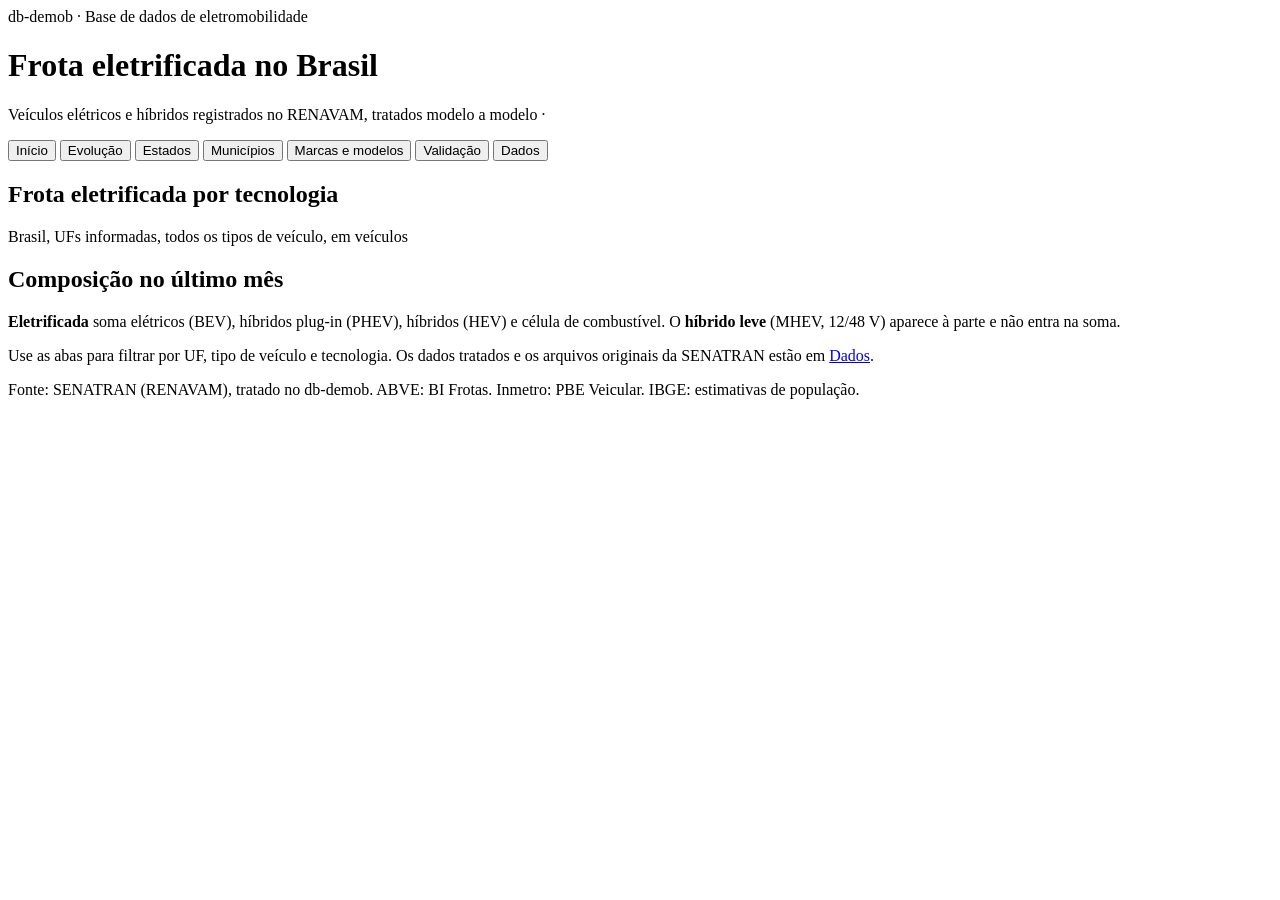
==== src/eletromobilidade/painel_web/painel.html @ 2a9c8cd7 "Painel web: HTML único gerado de resultados/, com filtros por UF, tipo e tecnologia Comando `eletrom" ====
<!doctype html>
<html lang="pt-BR">
<head>
<meta charset="utf-8">
<meta name="viewport" content="width=device-width, initial-scale=1">
<title>Painel da Eletromobilidade</title>
<meta name="description" content="Frota de veículos elétricos e híbridos no Brasil, a partir do RENAVAM (SENATRAN), por UF, município, tipo de veículo e tecnologia.">
<style>/*__ESTILO__*/</style>
</head>
<body>
<div class="app">
  <header class="topo">
    <div class="olho">db-demob · Base de dados de eletromobilidade</div>
    <h1>Frota eletrificada no Brasil</h1>
    <p class="sub">Veículos elétricos e híbridos registrados no RENAVAM, tratados modelo a modelo · <span id="cobertura"></span></p>
  </header>

  <nav class="abas" role="tablist" aria-label="Seções do painel">
    <button role="tab" data-aba="inicio">Início</button>
    <button role="tab" data-aba="evolucao">Evolução</button>
    <button role="tab" data-aba="estados">Estados</button>
    <button role="tab" data-aba="municipios">Municípios</button>
    <button role="tab" data-aba="modelos">Marcas e modelos</button>
    <button role="tab" data-aba="validacao">Validação</button>
    <button role="tab" data-aba="dados">Dados</button>
  </nav>

  <section class="filtros" id="filtros" aria-label="Filtros"></section>

  <main>
    <section class="aba" id="aba-inicio" role="tabpanel">
      <div class="cartoes" id="inicio-cartoes"></div>
      <div class="grade-2">
        <article class="painel largo">
          <header class="painel-cab"><h2>Frota eletrificada por tecnologia</h2><p>Brasil, UFs informadas, todos os tipos de veículo, em veículos</p></header>
          <div class="grafico" id="inicio-grafico"></div>
        </article>
        <article class="painel">
          <header class="painel-cab"><h2>Composição no último mês</h2><p id="inicio-comp-sub"></p></header>
          <div id="inicio-composicao"></div>
          <div class="notas">
            <p><b>Eletrificada</b> soma elétricos (BEV), híbridos plug-in (PHEV), híbridos (HEV) e célula de combustível. O <b>híbrido leve</b> (MHEV, 12/48 V) aparece à parte e não entra na soma.</p>
            <p>Use as abas para filtrar por UF, tipo de veículo e tecnologia. Os dados tratados e os arquivos originais da SENATRAN estão em <a href="#dados" data-ir="dados">Dados</a>.</p>
          </div>
        </article>
      </div>
    </section>

    <section class="aba" id="aba-evolucao" role="tabpanel" hidden>
      <div class="cartoes" id="evo-cartoes"></div>
      <article class="painel">
        <header class="painel-cab linha">
          <div><h2 id="evo-titulo">Frota por tecnologia</h2><p id="evo-sub"></p></div>
          <div class="segmentado" id="evo-modo" role="radiogroup" aria-label="Unidade">
            <button data-v="abs" aria-pressed="true">Veículos</button>
            <button data-v="pct" aria-pressed="false">Composição %</button>
          </div>
        </header>
        <div class="legenda" id="evo-legenda"></div>
        <div class="grafico alto" id="evo-grafico"></div>
        <div class="acoes"><button class="botao-link" id="evo-tabela-bt">Ver tabela</button><button class="botao-link" id="evo-csv">Baixar CSV da seleção</button></div>
        <div class="tabela-wrap" id="evo-tabela" hidden></div>
      </article>
    </section>

    <section class="aba" id="aba-estados" role="tabpanel" hidden>
      <div class="grade-2">
        <article class="painel">
          <header class="painel-cab linha">
            <div><h2>Mapa por UF</h2><p id="uf-sub"></p></div>
            <div class="segmentado" id="uf-metrica" role="radiogroup" aria-label="Medida">
              <button data-v="abs" aria-pressed="true">Veículos</button>
              <button data-v="hab" aria-pressed="false">Por mil hab.</button>
              <button data-v="frota" aria-pressed="false">% da frota</button>
            </div>
          </header>
          <div id="uf-mapa" class="mapa"></div>
          <p class="dica-fixa">Clique numa UF para filtrar as outras abas; clique de novo para tirar.</p>
        </article>
        <article class="painel">
          <header class="painel-cab"><h2>Ranking</h2><p id="uf-rank-sub"></p></header>
          <div class="legenda" id="uf-legenda"></div>
          <div id="uf-ranking"></div>
        </article>
      </div>
    </section>

    <section class="aba" id="aba-municipios" role="tabpanel" hidden>
      <div class="cartoes" id="mun-cartoes"></div>
      <article class="painel">
        <header class="painel-cab linha">
          <div><h2>Municípios</h2><p id="mun-sub"></p></div>
          <input type="search" id="mun-busca" class="busca" placeholder="Buscar município" aria-label="Buscar município">
        </header>
        <div class="tabela-wrap" id="mun-tabela"></div>
        <div class="acoes"><button class="botao-link" id="mun-mais">Mostrar mais</button><button class="botao-link" id="mun-csv">Baixar CSV</button></div>
      </article>
    </section>

    <section class="aba" id="aba-modelos" role="tabpanel" hidden>
      <div class="grade-2">
        <article class="painel">
          <header class="painel-cab"><h2>Marcas</h2><p id="marca-sub"></p></header>
          <div class="legenda" id="marca-legenda"></div>
          <div id="marca-grafico"></div>
        </article>
        <article class="painel">
          <header class="painel-cab linha">
            <div><h2>Modelos</h2><p id="modelo-sub"></p></div>
            <input type="search" id="modelo-busca" class="busca" placeholder="Buscar modelo ou marca" aria-label="Buscar modelo ou marca">
          </header>
          <div class="tabela-wrap" id="modelo-tabela"></div>
          <div class="acoes"><button class="botao-link" id="modelo-mais">Mostrar mais</button><button class="botao-link" id="modelo-csv">Baixar CSV</button></div>
        </article>
      </div>
    </section>

    <section class="aba" id="aba-validacao" role="tabpanel" hidden>
      <div class="cartoes" id="val-cartoes"></div>
      <div class="grade-2">
        <article class="painel">
          <header class="painel-cab"><h2>Vendas da ABVE × crescimento da frota</h2><p>Carros leves, UFs informadas, por período e tecnologia</p></header>
          <div class="tabela-wrap" id="val-tabela"></div>
        </article>
        <article class="painel">
          <header class="painel-cab"><h2>Por UF</h2><p id="val-uf-sub"></p></header>
          <div class="tabela-wrap rolagem" id="val-uf"></div>
        </article>
      </div>
      <article class="painel notas">
        <p>A ABVE publica <b>emplacamentos</b>; a base mede a <b>frota registrada</b>. Como a baixa de eletrificados quase não aparece no RENAVAM, o crescimento da frota num período deve ficar perto das vendas. A coluna <b>rótulo atual</b> refaz as vendas da ABVE com todo o histórico na classificação mais recente de cada modelo: a ABVE muda o rótulo de alguns modelos (por exemplo, de híbrido para híbrido leve 48 V) sem reescrever os anos anteriores.</p>
      </article>
    </section>

    <section class="aba" id="aba-dados" role="tabpanel" hidden>
      <div class="grade-2">
        <article class="painel">
          <header class="painel-cab"><h2>Dados tratados</h2><p>Tabelas publicadas em <code>resultados/</code>; CSV com <code>;</code> e vírgula decimal (abre no Excel), Parquet para Power BI, R ou Python</p></header>
          <div class="tabela-wrap rolagem" id="dados-tratados"></div>
        </article>
        <article class="painel">
          <header class="painel-cab"><h2>Arquivos originais da SENATRAN</h2><p>O arquivo mensal lido em cada base, com link para a fonte</p></header>
          <div class="tabela-wrap rolagem" id="dados-brutos"></div>
        </article>
      </div>
      <article class="painel notas">
        <h2>Como a base é feita</h2>
        <p><b>Fonte.</b> Dois arquivos mensais da SENATRAN, extraídos do RENAVAM: frota por UF, município e combustível; e frota por UF, município, marca/modelo e ano de fabricação (~22 milhões de linhas por mês). Ambos contam a frota <b>registrada</b>, que inclui veículos que já não circulam e não foram baixados.</p>
        <p><b>Tecnologia.</b> O painel usa a base por modelo: cada texto de marca/modelo do RENAVAM recebe uma classe por regra, conferida contra a tabela PBE Veicular do Inmetro e contra os emplacamentos da ABVE. O tipo de veículo (leve, moto, ônibus, caminhão) vem do PBE ou de regras próprias.</p>
        <p><b>Sem UF.</b> Parte da frota vem sem UF ("Sem Informação"). Nos eletrificados, esse grupo tem perfil de estoque ainda não emplacado (quase todo sem ano de fabricação e concentrado em lançamentos), e por isso fica fora por padrão. O filtro "Incluir sem UF" o soma de volta.</p>
        <p>Documentação completa: <a id="link-leiame" href="#">LEIAME</a>, <a id="link-dicionario" href="#">dicionário de dados</a> e <a id="link-repo" href="#">repositório</a>.</p>
      </article>
    </section>
  </main>

  <footer class="rodape">
    <span>Fonte: SENATRAN (RENAVAM), tratado no db-demob. ABVE: BI Frotas. Inmetro: PBE Veicular. IBGE: estimativas de população.</span>
    <span id="gerado"></span>
  </footer>
</div>
<div class="tooltip" id="tooltip" role="status" hidden></div>
<script>/*__D3__*/</script>
<script>/*__DADOS__*/</script>
<script>/*__APP__*/</script>
</body>
</html>
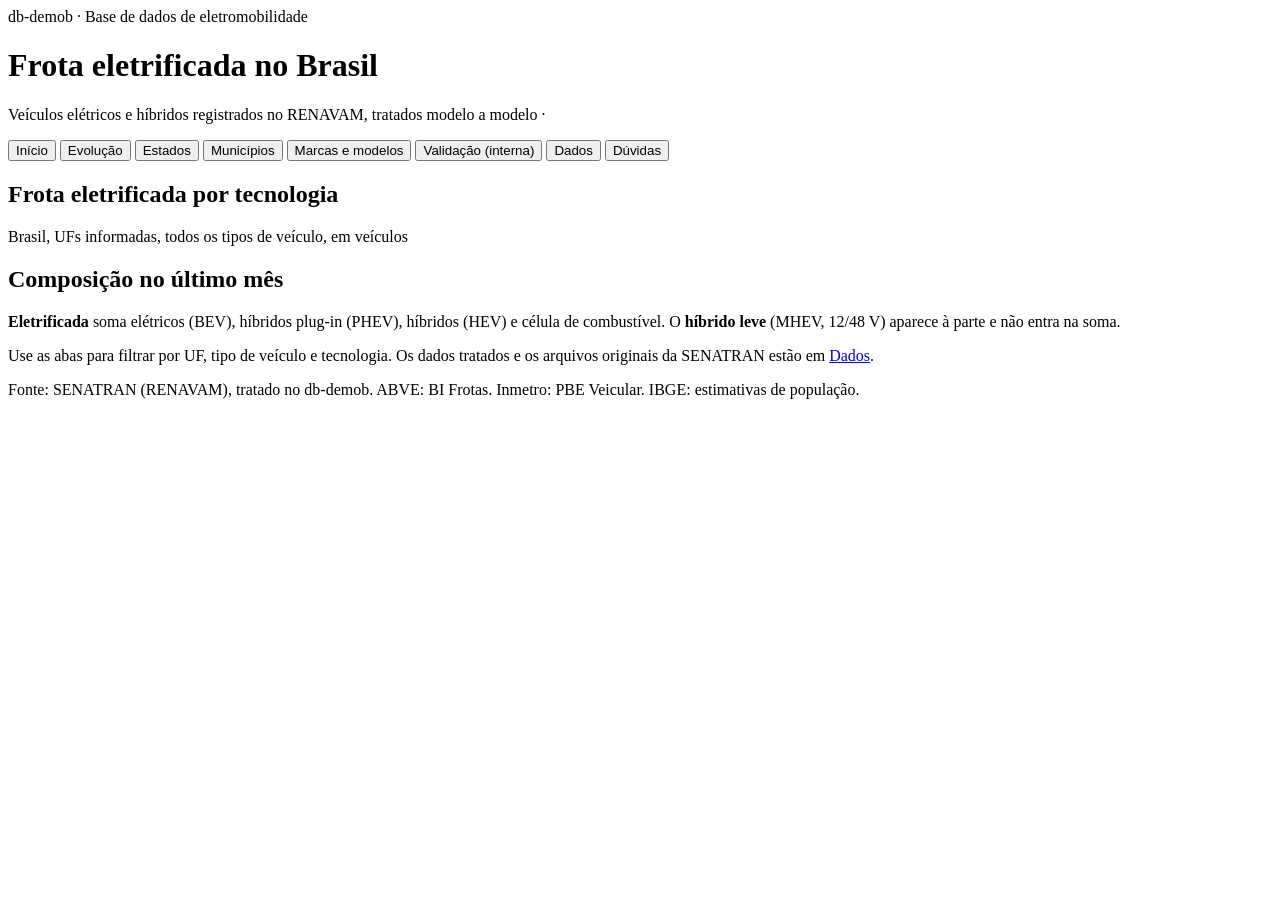
==== commit 5087659e: "Painel: aba Validação marcada como interna e aba Dúvidas com envio por e-mail ou issue" ====
--- a/src/eletromobilidade/painel_web/painel.html
+++ b/src/eletromobilidade/painel_web/painel.html
@@ -21,8 +21,9 @@
     <button role="tab" data-aba="estados">Estados</button>
     <button role="tab" data-aba="municipios">Municípios</button>
     <button role="tab" data-aba="modelos">Marcas e modelos</button>
-    <button role="tab" data-aba="validacao">Validação</button>
+    <button role="tab" data-aba="validacao" class="interna">Validação (interna)</button>
     <button role="tab" data-aba="dados">Dados</button>
+    <button role="tab" data-aba="faq">Dúvidas</button>
   </nav>
 
   <section class="filtros" id="filtros" aria-label="Filtros"></section>
@@ -74,8 +75,9 @@
               <button data-v="frota" aria-pressed="false">% da frota</button>
             </div>
           </header>
-          <div id="uf-mapa" class="mapa"></div>
-          <p class="dica-fixa">Clique numa UF para filtrar as outras abas; clique de novo para tirar.</p>
+          <div id="uf-mapa" class="mapa geo"></div>
+          <div class="classes linha" id="uf-escala"></div>
+          <p class="dica-fixa">Clique numa UF para filtrar as outras abas; clique de novo para tirar. Arraste para mover; Ctrl + roda ou os botões para o zoom.</p>
         </article>
         <article class="painel">
           <header class="painel-cab"><h2>Ranking</h2><p id="uf-rank-sub"></p></header>
@@ -87,6 +89,27 @@
 
     <section class="aba" id="aba-municipios" role="tabpanel" hidden>
       <div class="cartoes" id="mun-cartoes"></div>
+      <div class="grade-2">
+        <article class="painel">
+          <header class="painel-cab linha">
+            <div><h2 id="mun-mapa-titulo">Mapa por município</h2><p id="mun-mapa-sub"></p></div>
+            <div class="segmentado" id="mun-metrica" role="radiogroup" aria-label="Medida">
+              <button data-v="hab" aria-pressed="true">Por mil hab.</button>
+              <button data-v="frota" aria-pressed="false">% da frota</button>
+              <button data-v="abs" aria-pressed="false">Veículos</button>
+            </div>
+          </header>
+          <div id="mun-mapa" class="mapa geo"></div>
+          <div class="acoes"><p class="dica-fixa" id="mun-mapa-dica"></p><button class="botao-link" id="mun-voltar" hidden>Voltar ao Brasil</button></div>
+        </article>
+        <article class="painel">
+          <header class="painel-cab"><h2>Escala</h2><p id="mun-escala-sub"></p></header>
+          <div id="mun-escala" class="classes"></div>
+          <header class="painel-cab destaques"><h2>Maiores valores</h2><p id="mun-top-sub"></p></header>
+          <div class="legenda" id="mun-legenda"></div>
+          <div id="mun-top"></div>
+        </article>
+      </div>
       <article class="painel">
         <header class="painel-cab linha">
           <div><h2>Municípios</h2><p id="mun-sub"></p></div>
@@ -151,6 +174,34 @@
         <p>Documentação completa: <a id="link-leiame" href="#">LEIAME</a>, <a id="link-dicionario" href="#">dicionário de dados</a> e <a id="link-repo" href="#">repositório</a>.</p>
       </article>
     </section>
+
+    <section class="aba" id="aba-faq" role="tabpanel" hidden>
+      <div class="grade-2">
+        <article class="painel">
+          <header class="painel-cab"><h2>Envie sua dúvida</h2><p>Perguntas, erros nos dados e sugestões sobre o painel</p></header>
+          <form class="formulario" id="duvida-form">
+            <label class="campo"><span>Nome</span><input type="text" id="duvida-nome" autocomplete="name"></label>
+            <label class="campo"><span>E-mail para resposta</span><input type="email" id="duvida-email" autocomplete="email"></label>
+            <label class="campo"><span>Aba e filtros (se for sobre um número)</span><input type="text" id="duvida-contexto" placeholder="Ex.: Municípios, UF = DF, só elétricos"></label>
+            <label class="campo"><span>Mensagem</span><textarea id="duvida-texto" rows="7" required></textarea></label>
+            <p class="aviso" id="duvida-aviso" hidden>Escreva a mensagem antes de enviar.</p>
+            <div class="acoes envio">
+              <button type="button" class="botao" data-via="email">Enviar por e-mail</button>
+              <button type="button" class="botao secundario" data-via="github">Enviar pelo GitHub</button>
+            </div>
+            <p class="dica-fixa">"Enviar por e-mail" abre o seu programa de e-mail com a mensagem pronta para demob@mme.gov.br. "Enviar pelo GitHub" registra a mensagem como <i>issue</i> pública no repositório e exige conta no GitHub.</p>
+          </form>
+        </article>
+        <article class="painel">
+          <header class="painel-cab"><h2>Contato</h2><p>DEMOB / Ministério de Minas e Energia</p></header>
+          <dl class="contato">
+            <dt>E-mail</dt><dd><a href="mailto:demob@mme.gov.br">demob@mme.gov.br</a></dd>
+            <dt>Telefone</dt><dd><a href="tel:+556120325688">(61) 2032-5688</a></dd>
+            <dt>GitHub</dt><dd><a id="faq-lista" href="#" target="_blank" rel="noopener">Dúvidas já enviadas</a></dd>
+          </dl>
+        </article>
+      </div>
+    </section>
   </main>
 
   <footer class="rodape">
@@ -160,6 +211,8 @@
 </div>
 <div class="tooltip" id="tooltip" role="status" hidden></div>
 <script>/*__D3__*/</script>
+<script>/*__TOPOJSON__*/</script>
+<script>/*__MALHA__*/</script>
 <script>/*__DADOS__*/</script>
 <script>/*__APP__*/</script>
 </body>
